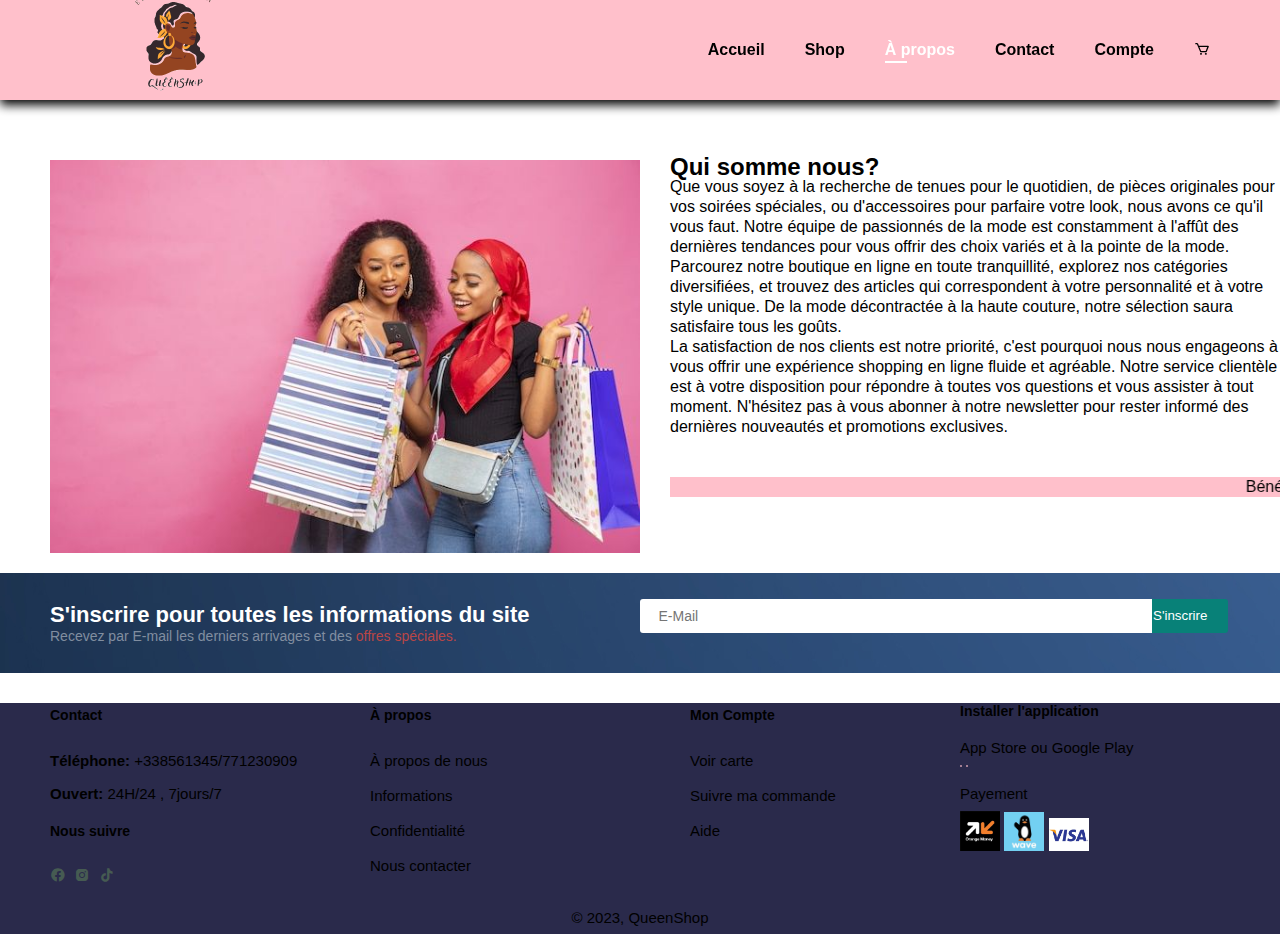
==== about.html @ c36d9b59 "ajout des fichiers" ====
<!DOCTYPE html>
<html lang="fr">
<head>
    <meta charset="UTF-8">
    <link href='https://unpkg.com/boxicons@2.1.4/css/boxicons.min.css' rel='stylesheet'>
    <link rel="stylesheet" href="path/to/font-awesome/css/font-awesome.min.css">
    <meta name="viewport" content="width=device-width, initial-scale=1.0">
    <title>E-commerce </title>
    <link rel="stylesheet" href="style.css">
</head>
<body>

<header>
    <section id="header">
      
            <img src="IMAGE_Site/womanLogo .png" alt="Logo"  width="250" >
       
                <div>
                    <ul id="navbar">
                        <li><a href="index.html">Accueil</a></li>
                        <li><a  href="shop.html">Shop</a>
                            <ul class="sous-menu">
                                <li><a href="#">Cosmétique</a></li>
                                <li><a href="#">Habillement</a></li>
                                <li><a href="#">Vaisselles</a></li>
                                
                            </ul>
                        </li>

                        <li><a class="active" href="">À propos</a></li>
                        <li><a href="contact.html">Contact</a></li>
                        <li><a href="compte.html">Compte</a></li>
                        
                        <li><a href="cart.html"><i class='bx bx-cart cart'></i></a></li>
                        
                    </ul>
                </div>
                
    </secttion>  
</header>


<section id="about-head" class="sectionP1">
    <img src="IMAGE_Site/Free Photo.jpeg" alt="image" >
    <div>
        <h2>Qui somme nous?</h2>
        <p>Que vous soyez à la recherche de tenues pour le quotidien, de pièces originales pour vos soirées spéciales, ou d'accessoires pour parfaire votre look, nous avons ce qu'il vous faut. Notre équipe de passionnés de la mode est constamment à l'affût des dernières tendances pour vous offrir des choix variés et à la pointe de la mode.

            Parcourez notre boutique en ligne en toute tranquillité, explorez nos catégories diversifiées, et trouvez des articles qui correspondent à votre personnalité et à votre style unique. De la mode décontractée à la haute couture, notre sélection saura satisfaire tous les goûts.</p> 

        <p>La satisfaction de nos clients est notre priorité, c'est pourquoi nous nous engageons à vous offrir une expérience shopping en ligne fluide et agréable. Notre service clientèle est à votre disposition pour répondre à toutes vos questions et vous assister à tout moment.

            N'hésitez pas à vous abonner à notre newsletter pour rester informé des dernières nouveautés et promotions exclusives.</p>
        <br></br>

        <marquee bgcolor="pink" loop="-1" scrollamount="5" width="100%">Bénéficiez d'une réduction de 12%</marquee>
    </div>
</section>


    </div>
</section>


 <!--partie commentaire-->
<section id="newlettres" class="sectionP sectionM">
    <div class="newtext">
       <h4>S'inscrire pour toutes les informations du site</h4> 
       <P>Recevez par E-mail les derniers arrivages et des <span>offres spéciales.</span> </P>

    </div>
    <div class="from">
       <input type="text" placeholder="E-Mail" >
       <button class="normal">S'inscrire</button>
    </div>

</section>

<!--pied de page-->
<footer class="sectionP1">
    <div class="colum">
        
       <h4>Contact</h4> 
       <p><strong>Téléphone:</strong>  +338561345/771230909</p>
       <p><strong>Ouvert:</strong>  24H/24 , 7jours/7</p>
       <div class="follow">
        <h4>Nous suivre</h4>
        <div class="icon"></div>
        <i class='bx bxl-facebook-circle'></i>
        <i class='bx bxl-instagram-alt'></i>
        <i class='bx bxl-tiktok'></i>

       </div>

       
       

    </div>
    <diV class="colum">
       <h4>À propos</h4> 
       <a href="#">À propos de nous</a>
       <a href="#">Informations</a>
       <a href="#">Confidentialité</a>
       <a href="#">Nous contacter</a>

    </diV>

    <diV class="colum">
        <h4>Mon Compte</h4> 
        <a href="#">Voir carte</a>
        <a href="#">Suivre ma commande</a>
        <a href="#">Aide</a>
 
     </diV>

    <div class="colum1">
        <h4>Installer l'application</h4>
        <p>App Store ou Google Play</p>
        <div class="row3">
            <img src="IMAGE_Site/app.jpg" alt="" >
            <img src="IMAGE_Site/play.jpg" alt="" >
            
            
        </div>
        <p>Payement</p>
        <img src="IMAGE_Site/OM.jpeg" alt="" width="40px">
        <img src="IMAGE_Site/Wave.jpeg" alt="" width="40px">
        <img src="IMAGE_Site/Visa.jpeg"  alt="" width="40px">

    </div>
    <div class="copyright">
        <p>© 2023, QueenShop</p>

    </div>
</footer>
    <script src="script.js"></script>
</body>
</html>
---- style.css ----
*{
    margin: 0;
    padding: 0;
    box-sizing: border-box; 
    font-family: 'Spartan', sans-serif ;


}
*/
body{
    width: 100%;
    scrollbar-width: auto ;


}

/* Pour l'entete*/
#header {
    display: flex;
    align-items: center;
    justify-content: space-between;
    padding: 15px 50px;
    height: 100px;
    background-color: pink;
    box-shadow: 0 5px 10px black;
    z-index: 999;
    position: fixed;    /*pour fixer le header*/
    top: 0px;
    left: 0px;
    width: 100%;
    
   

}

#navbar{
    display: flex;
    align-items: center;          /*aligner horizontalement et centrer*/
    justify-content: center;
   
}
#navbar li{
    list-style: none;
    padding: 0 20px ;
    position: relative;
  

}
#navbar li a{
    text-decoration: none;
    font-size: 16px;
    font-weight: 600;
    color: black;
}
#navbar li a:hover,
#navbar li a.active{
    color:white;
}

#navbar li a.active::after,
#navbar li a:hover::after
{
    content: "";
    width: 20%;
    height: 2px;
    background: white;
    position: absolute;
    bottom: -4px;
    left: 20px;
}

.sous-menu 
{   display: none;
    box-shadow: 0px 1px 2px rgb(255, 254, 254);
    background-color:  white;
    position: absolute;
    width: 100%;
    z-index: 1000;

}

#navbar li a:hover .sous-menu {
    display: block;
}



.sous_menu li {
    float: none;
    width: 100%;
    text-align: left;
}

.sous_menu a{
    padding: 10px;
    border-bottom: none;
}
.sous_menu a:hover{
    border-bottom: none;
}


/* Pour la page d'accueil*/
/*#hero {
    background-image: url("IMAGE_Site/femme-fo.png");
    height: 100vh;
    width: 100%;
    background-size: cover;
    background-position: top 25% right 0;
    padding: 0 80px;
    flex-direction: column;
    display: flex;
    align-items: flex-start;
    justify-content: center;


}
*/
/*Accueil*/

.row{
    display: flex;
    align-items: center;
    justify-content: space-around;
    flex-wrap: wrap;
    background-color: pink;
    height:     750px;
}
.col{
    line-height: 1.5;
    flex-basis: 30%;
    min-width: 300px;
}


.col img{
  
    width: 133%;             
   padding-bottom: 100px;
    padding-right: 0;
    font-family:"Vibur";


}



.rowShop {
   
    width: 100%;
    height: 500px;
    display: flex;
    padding-top: 200px;
    overflow: hidden;
    background-image: url('IMAGE_Site/Online Shopping Quote.jpg') ;
   
     background-position: center;
     background-repeat: no-repeat;
     background-size: cover;
     text-align: center;
     justify-content: center;
     animation: change 15s infinite ease-in-out;
     
   



}
@keyframes change {
    0%{
        background-image:  url('IMAGE_Site/1416.jpgvente-shopping-3d.jpg');
    }
    10%{
        background-image:  url('IMAGE_Site/vue-face-du-concept.jpg');

    }
    20%{
        background-image:  url('IMAGE_Site/belle-femme-afro-americaine .jpg');
    }
    30%{
        background-image:  url('IMAGE_Site/assortiment-elements-du-vendredi-noir.jpg');
    }
    40%{
        background-image:  url('IMAGE_Site/portrait-jeune-femme-sautant.jpg');
    }
    50%{
        background-image:  url('IMAGE_Site/jeune-femme .jpg');
    }
    60%{
        background-image:  url('IMAGE_Site/jeune-femme-brune-fete-confettis.jpg');
    }
    70%{
        background-image:  url('IMAGE_Site/1416.jpg');
    }
    
    80%{
        background-image:  url('IMAGE_Site/jeune-femme-brune-fete-confettis.jpg');
    }
    90%{
        background-image:  url('IMAGE_Site/jeune-femme-brune-fete-confettis.jpg');
    }
    100%{
        background-image:  url('IMAGE_Site/jeune-femme-brune-fete-confettis.jpg');
    }
}
/*


  @keyframes scrollBackground {
    0% {
      transform: translateX(0%);
    }
    100% {
      transform: translateX(-100%);
    }
}
 */
.rowShop h1{
    color: rgb(224, 76, 101);
}

.col button a{
    text-decoration: none;
    color: rgb(19, 16, 17);
}

.col button{
    line-height: 3;
    height: 70px;
    background: rgb(192, 107, 149);
    border-radius:200px ;
   
    padding: 2px 30px;
    margin-top: 45px;
    background-repeat: no-repeat;
    cursor: pointer;
    font-family: "Script de stylo Nanum";
    font-weight: 200;
    font-size: 20px;
    transition: background 0.2s;

}
.col button:hover{
    background: pink;

}

.col h1{
    color: rgb(235, 52, 134);
}
/*style section category*/
#category{
    display: flex;
    align-items: center;
    justify-content: space-between;
   

}
.nouv h2{
    padding-top: 20px;
    font-family: "Delius Unicase";
    font-size: 40px;

}
.col1{
    width: 200;
    height: auto;
    flex-basis: 35%;
    min-width: 250px;
    margin: auto;
    justify-content: center;
    display: block;

}
.col1 img{

    justify-content: center;
    display: block;

}

#product{
    text-align: center;

}
#product .row1{
    display: grid;
    grid-template-columns: repeat(auto-fit,minmax(250px,1fr));
    justify-content: space-between ;
    padding-top: 20px;
    padding-left: 50px;
 
 
}

/*stylisation de chaque image*/
#product .col1 {
    width: 3%;
    min-width: 150spx;
    padding: 10px 12px;
    border: 1px solid pink;
    border-radius: 25px;
    cursor: pointer;
    box-shadow: 20px 20px 30px rgb(237, 253, 253);
    margin: 28px 0;
    transition: 0.3s;
    position: relative;
}
#product .col1:hover{
    box-shadow: 20px 20px 30px rgb(255, 249, 249);
    transform: translate(-5px);
}

#product .col1 img{
    width: 100%;
    border-radius: 20px;
    text-align: center;
   
}
#product .col1 .desc{
    text-align: start;
    padding: 10px 0;
}
#product .col1 .desc span{
    color: rgb(180, 111, 123);
    font-size: 16px;
}
#product .col1 .desc h5{
    padding-top: 7px; 
    color: rgb(41, 40, 40);
    font-size: 14px;
}
#product .col1 .desc i{
   font-size: 12px;
   color: rgb(243, 181, 25);  
}
#product .col1 .desc h4{
    padding-top: 7px;
    font-size: 15px;
    font-weight: 700;
    color: brown;
}

#product .col1 .cart{
    width: 45px;
    height: 45px;
    line-height: 40px;
    border-radius: 50px;
    background-color: pink;
    font-weight: 500000;
    color: rgb(29, 57, 58);
    font-size: 20px;
    border: 1px solid pink;
    position: absolute;
    bottom: 20px;
    right: 10px;
    
}
/*Partie promo*/

#banner{
    display: flex;
    flex-direction: column;
    justify-content: center;
    align-items: center;
    text-align: center;
    background-image: url("IMAGE_Site/d_black_friday.jpg");
    width: 100%;
    height: 40vh;
    background-size: cover;
    background-position: center;
}
#banner h2{
    color:rgb(243, 161, 9);
    font-size: 50px;
    padding: 10px 0;
}

#banner button {
    font-size: 14px;
    font-weight: 600;
    padding: 15px 30px;
    color: black;
    background-color: antiquewhite;
    border-radius: 200px;
    cursor: pointer;
    border: none;
    outline: none;
    transition: 0.2s

}
#banner button:hover{
    background: #b0f1e9;
    color:rgb(168, 88, 88) ;
}


/*Nouveauté*/
#banner1{
    display: grid;
    grid-template-columns: repeat(auto-fit,minmax(200px,1fr));
    justify-content: space-between ;
    padding-top: 2px;
    padding-left: 50px;
    padding-right: 50px;
    gap: 50px 75px;
 
}
#banner1 .new{
    display: flex;
    flex-direction: column;
    justify-content: center;
    align-items: flex-start;
    background-image: url("IMAGE_Site/femmeShopping.jpg");
    min-width: 500px;
    height: 50vh;
    background-size: cover;
    background-position: center;
    padding: 30px;

}

#banner1 .box{
   
    background-image: url("IMAGE_Site/téléchargement (14).jpeg");
    
}


#banner1 h4{
    color: blueviolet;
    font-size: 35px;
    font-weight: 300;

}
#banner1 h2{
    color: rgb(226, 43, 83);
    font-size: 28px;
    font-weight: 800;

}
#banner1 span{
    color: rgb(37, 32, 32);
    font-size: 14px;
    font-weight: 500;
    padding-bottom: 15px;
}
#banner1 button {
    font-size: 13px;
    font-weight: 500;
    padding: 12px 20px;
    color: white;
    background-color: transparent;
    cursor: pointer;
    border: 1px solid white;
    outline: none;
    transition: 0.2s

}
#banner1 .new:hover button{ 
    background: rgb(92, 79, 92);
    border: 1px solid rgb(92, 79, 92);

}
/*Partie newlettres*/
#newlettres {
    display: flex;
    justify-content: space-between;
    flex-wrap: wrap;
    align-items: center;
    background-image: url("IMAGE_Site/fond-bleu.jpg");
    width: 100%;
    height: 100px;
    margin-top: 20px;
    background-repeat: no-repeat;
    background-position: 20% 30%;
    background-color: rgb(11, 11, 39);

}

#newlettres .newtext{
    padding-left: 50px;
}
#newlettres button {
    
    padding-right: 20px;
    margin-right: 50px;
    height: 2.125rem;
    border: 1px solid transparent;
    border-radius: 3px;
    background-color: #088178 ;
    color: #fff;
    border-top-left-radius: 0 ;
    border-bottom-left-radius: 0;
  

}
#newlettres input {
   
    padding-right: 10px ;
    height: 2.125rem;
    padding: 0 1.25em;
    font-size: 14px;
    width: 80%;
    border: 1px solid transparent;
    border-radius: 3px;
    outline: none;
    border-top-right-radius: 0 ;
    border-bottom-right-radius: 0;
}


#newlettres h4{
    font-size: 22px;
    font-weight: 700px;
    color: #fff;
}
#newlettres p{
    font-size: 14px;
    font-weight: 600px;
    color: #818ea0;
}
#newlettres p span{
    color: #b94646;
}
#newlettres .from{
    display: flex;
    width: 50%;

}




.colum {
    line-height: 25px;
    padding-left: 50px;
   
}


footer {
    display: grid;
    grid-template-columns: repeat(auto-fit,minmax(300px,1fr));
    justify-content: space-between;
    margin-top: 30px;
    background-color: rgb(42, 42, 75);
}


footer .colum {
    display: flex;
    flex-direction: column;
    align-items: flex-start;
    margin-bottom: 20px;
}
footer h4{
    font-size: 14px;
    padding-bottom: 20px;
}
footer p{
    font-size:  15px;
    margin: 0 0 8px 0;
     
}
footer a{
    font-size: 15px;
    text-decoration: none;
    color: black;
    margin-bottom: 10px;
     
}

/*styliser les icon de follow*/

footer .follow{
    margin-top: 5px;
}
footer .follow i{
    color: #465b52;
    padding-right: 4px;
    cursor: pointer;
}

footer .colum1 .row3 img{
    border: 1px solid pink;
    border-radius: 6px;

}
footer .colum1 img{
    margin: 1px 0 14px 0;
}

footer .follow i:hover,
footer a:hover {
    color: #b94646;
}

footer .copyright{
    width: 400%;
    text-align: center;

}



/*shop page*/
.row {
    margin-top: 50px;
}

.row .colImg {
    
    width: 600px;
    min-width: 300px;
   
   
}
.row .colImage{
    padding-left: 100px;
}
/*About page*/

.about-header {
    background-image: url("IMAGE_Site/image of Cashless online .jpg");
    width: 100%;
    height: 500px;
    background-size: cover ;
    background-repeat: no-repeat;
    padding-top: 30px;
}
.about-header h2{
    padding-top: 100px;
    align-items: center;
}
#about-head img{
    width: 50%;
    height: auto;
    padding-left: 50px ;
    padding-top: 100px;
}

#about-head{
    padding-top: 60px;
    display: flex;
    align-items: center;

}
#about-head h2{
    padding-top: 45px;
}
#about-head div {
    padding-left: 30px;
    line-height: 20px
}
#contact-details .details h1{
    display: flex;
    justify-content: center;
    align-items: center;
    height: 50px; 
    color: rgb(156, 80, 92);
    font-size: 30px;
    
}

#contact-details .details li{
    display: flex;
    justify-content: center;
    align-items: center;
    height: 50px; 
    line-height: 20px;
    color: rgb(167, 71, 87);
    font-size: 30px;
    
}

/*commentaire*/

#from-details form {
    width: 65%;
    display: flex;
    flex-direction: column;
    align-items: flex-start;

}
#from-details form span {
    font-size: 12px;
}

#from-details form h2 {
    font-size: 26px;
    line-height: 35px;
    padding: 20px 0;
}
#from-details form input, 
#from-details form textarea { 
    width: 100%;
    padding: 12px 15px;
    outline: none;
    margin-bottom: 20px;
    border: 1px solid #aaa7a7;
}

#from-details form button{
    
        padding-right: 20px;
        margin-right: 50px;
        height: 2.125rem;
        border: 1px solid transparent;
        border-radius: 3px;
        background-color: #088178 ;
        color: #fff;
        border-top-left-radius: 0 ;
        border-bottom-left-radius: 0;
        padding-left: 20px;
      

}
#cart table{
   
    width: 100%;
    border-collapse: collapse;
    table-layout: fixed;
    white-space: nowrap;
}
#cart table img {
    width: 100px;
    padding-top: 30px;
}
#cart table td:nth-child(1){
    width: 100px;
    text-align: center;
}
#cart table td:nth-child(2){
    width: 150px;
    text-align: center;
}
#cart table td:nth-child(3){
    width: 250px;
    text-align: center;
}
#cart table td:nth-child(4),
#cart table td:nth-child(5),
#cart table td:nth-child(6) {
    width: 150px;
    text-align: center;
}

#cart table td:nth-child(5) input{
    width: 70px;
    padding: 10px 5px 10px;
}

#cart table thead {
    border: 1px solid #e2e9e1;
    border-left: none;
    border-right: none;
}

#cart table thead td{
    font-weight: 700;
    text-transform: uppercase;
    font-size: 13px;
    padding: 18px 0;
}
#cart table tbody tr td {
    padding-top: 15px;
}

#cart table tbody  td{
    font-size: 13px;
}


#cart-add {
    display: flex;
    flex-wrap: wrap;
    justify-content: space-between;
}
#coupon {
    width: 50%;
    margin-bottom: 30px;

}
#coupon h3,
#subtotal h3{
    padding-bottom: 15px;
}
#coupon input{
    padding: 10px 20px;
    outline: none;
    width: 60%;
    margin-right: 10px;
    border: 1px solid #e2e9e1;

}
#coupon button,
#subtotal button {
    padding-right: 20px;
    margin-right: 50px;
    height: 2.125rem;
    border: 1px solid transparent;
    border-radius: 3px;
    background-color: #088178 ;
    color: #fff;
    border-top-left-radius: 0 ;
    border-bottom-left-radius: 0;
    padding-left: 20px;
}

#subtotal{
    width: 50%;
    margin-bottom: 30px;
    border: 1px solid #e2e9e1;
    padding: 30px;
}
#subtotal table{
    border-collapse: collapse;
    width: 100%;
    margin-bottom: 20px;
}
#subtotal table td{
    width: 50%;
    border: 1px solid #e2e9e1;
    padding: 10px;
    font-size: 13px;
}
.container {
    max-width: 400px;
    margin: 100px auto;
    background-color:pink;
    padding: 20px;
    border-radius: 5px;
    box-shadow: 0 0 10px rgba(0, 0, 0, 0.1);
}

.container1 {
    max-width: 400px;
    margin: 100px auto;
    background-color:rgb(255, 193, 203);
    padding: 20px;
    border-radius: 5px;
    box-shadow: 0 0 10px rgba(0, 0, 0, 0.1);
}

label {
    display: block;
    margin-bottom: 8px;
}

input {
    width: 100%;
    padding: 10px;
    margin-bottom: 15px;
    box-sizing: border-box;
}

input[type="submit"] {
    background-color:#814646;
    color: white;
    cursor: pointer;
}

input[type="submit"]:hover {
    background-color: pink;
}



/*Partie compte*/



/*
#pagination {
    text-align: center;
}
#pagination a {
    margin-top: 100px;
    text-decoration: none;
    background-color: #088178;
    padding: 15px 20px;
    border-radius: 4px;
    color: #fff;
    font-weight: 600;
}
#pagination a i{
    font-size: 16px;
    font-weight: 600;
}*/
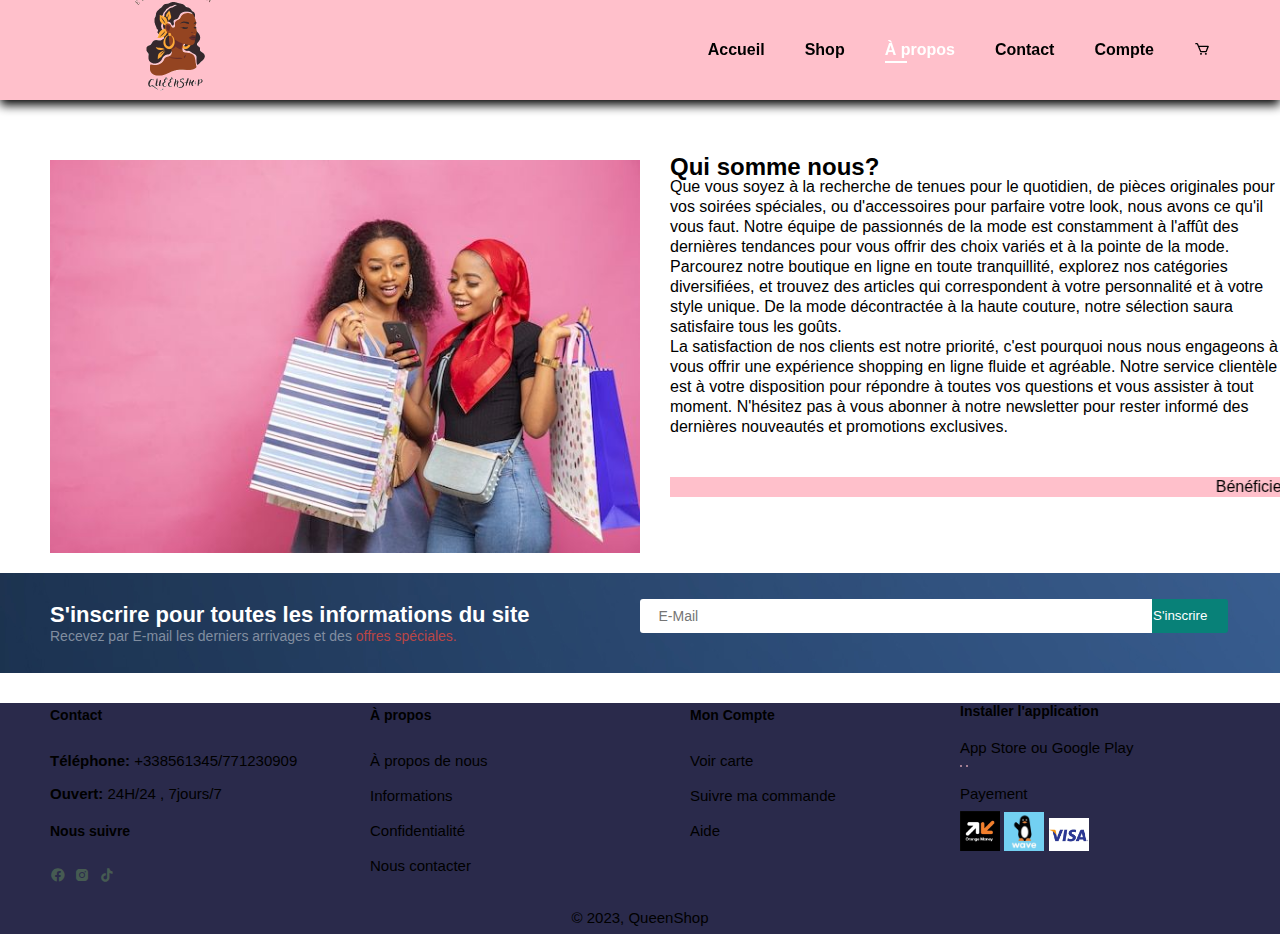
==== commit aa129082: "mise à jour" ====
--- a/about.html
+++ b/about.html
@@ -53,7 +53,7 @@
             N'hésitez pas à vous abonner à notre newsletter pour rester informé des dernières nouveautés et promotions exclusives.</p>
         <br></br>
 
-        <marquee bgcolor="pink" loop="-1" scrollamount="5" width="100%">Bénéficiez d'une réduction de 12%</marquee>
+        <marquee bgcolor="pink" loop="-1" scrollamount="8" width="100%">Bénéficiez d'une réduction de 12% sur tous vos achats</marquee>
     </div>
 </section>
 
--- a/style.css
+++ b/style.css
@@ -99,6 +99,10 @@
     border-bottom: none;
 }
 
+#mobile {
+    display:none ;
+    align-items: center;
+}
 
 /* Pour la page d'accueil*/
 /*#hero {
@@ -124,7 +128,7 @@
     justify-content: space-around;
     flex-wrap: wrap;
     background-color: pink;
-    height:     750px;
+    height:     751px;
 }
 .col{
     line-height: 1.5;
@@ -366,16 +370,21 @@
     text-align: center;
     background-image: url("IMAGE_Site/d_black_friday.jpg");
     width: 100%;
-    height: 40vh;
+    height: 100px;
     background-size: cover;
     background-position: center;
 }
 #banner h2{
-    color:rgb(243, 161, 9);
-    font-size: 50px;
+    color: rgb(141, 28, 28) ;
+    font-size: 20px;
     padding: 10px 0;
 }
 
+
+
+
+
+/*
 #banner button {
     font-size: 14px;
     font-weight: 600;
@@ -865,6 +874,33 @@
     background-color: pink;
 }
 
+@media (max-width:799px) {
+    #navbar {
+        display: flex;
+        flex-direction: column;
+        align-items: flex-start;
+        justify-content: flex-start;
+        position: fixed;
+        top: 0;
+        right: -300px;
+        height: 100vh;
+        width: 300px;
+        background-color: pink;
+        box-shadow: 0 40ox 60px black;
+        padding: 80px 0 0 10px;
+
+
+    }
+    #navbar li {
+        margin-bottom: 25px;
+    }
+    #mobile {
+        display:flex ;
+        align-items: center;
+    }
+    
+}
+
 
 
 /*Partie compte*/
